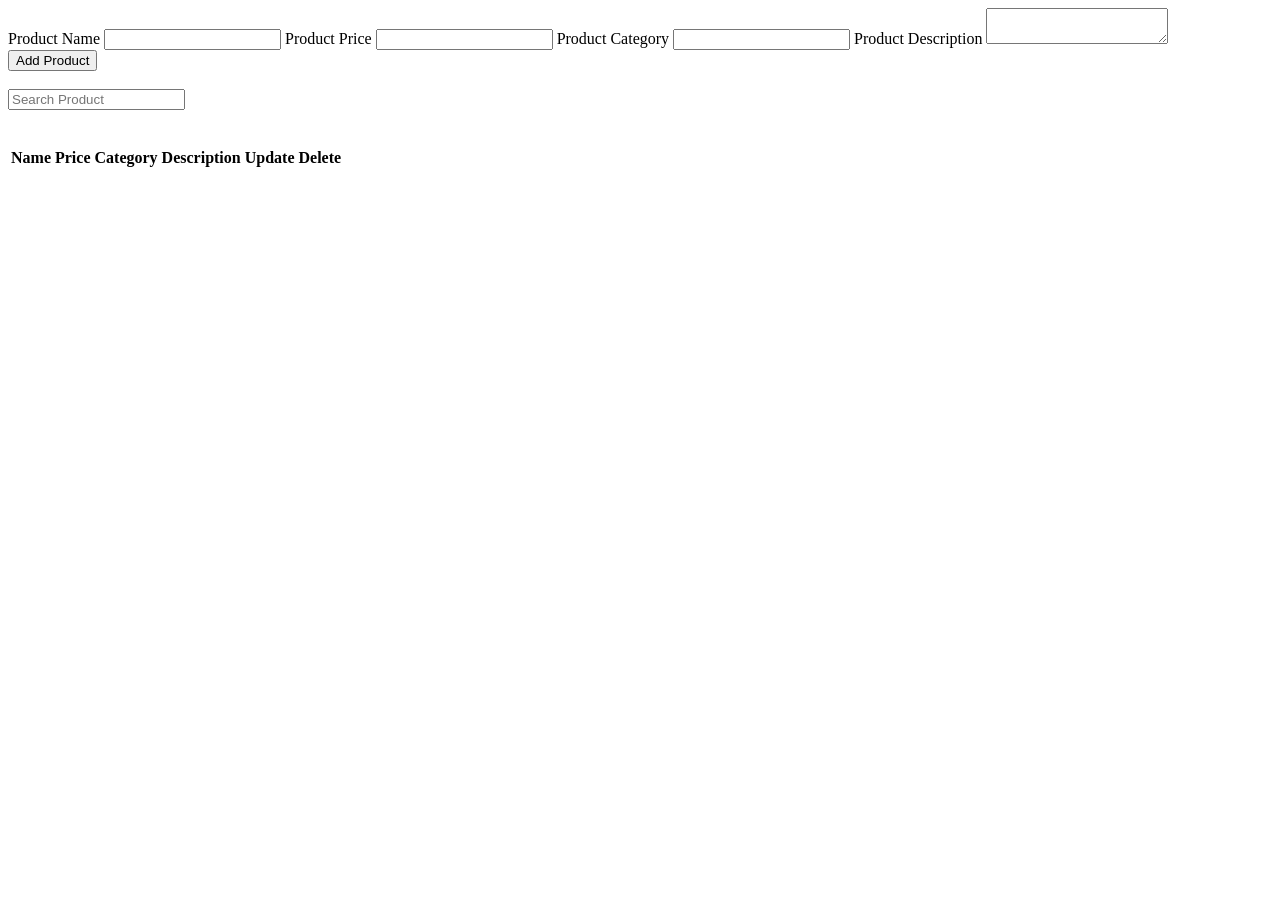
==== index.html @ 568a9490 "crud-js" ====
<html>
    <head>

        <link rel="stylesheet" href="css/bootstrap.min.css">
        <link rel="stylesheet" href="css/index_style.css">


    </head>
    <body>


        <div class="container py-5">

            <label class="form-label">Product Name</label>
            <input class="form-control mb-4" id="pNameId">

            <label class="form-label">Product Price</label>
            <input class="form-control mb-4" id="pPriceId">

            <label class="form-label">Product Category</label>
            <input class="form-control mb-4" id="pCatId">

            <label class="form-label">Product Description</label>
            <textarea class="form-control mb-4" id="pDescId"></textarea>

            <br>
            <button onclick="addProduct()" class="btn btn-primary">Add Product</button>

            <br><br>

            <input type="text" id="myInput" onkeyup="table_search()"  class="form-control w-50 m-auto" placeholder="Search Product">


            <br><br><br>

            <table class="table">
                <thead class="text-primary">
                    <th>Name</th>
                    <th>Price</th>
                    <th>Category</th>
                    <th>Description</th>
                    <th class="text-warning">Update</th>
                    <th class="text-danger">Delete</th>
                    
                </thead>
                <tbody id="tBody">

                </tbody>
            </table>


        </div>
     

        <script src="js/bootstrap.bundle.min.js"></script>
        <script src="js/mine.js"></script>
    </body>
</html>
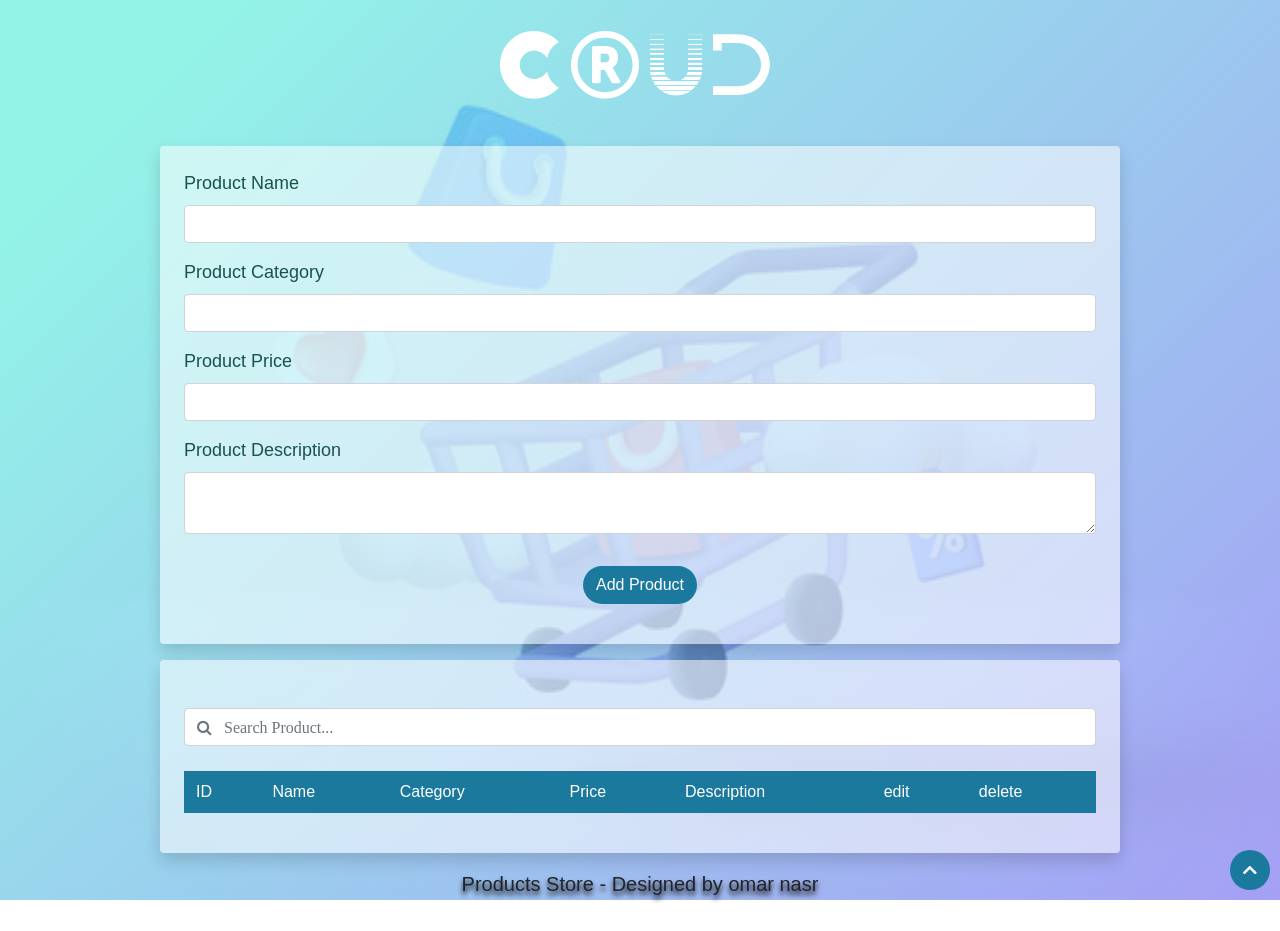
==== commit e9ebd78c: "refactor" ====
--- a/index.html
+++ b/index.html
@@ -1,58 +1,117 @@
 <html>
-    <head>
+  <head>
+    <title>Crud System |Product store </title>
+    <meta charset="UTF-8" />
+    <meta name="viewport" content="width=device-width; initial-scale=1.0" />
 
-        <link rel="stylesheet" href="css/bootstrap.min.css">
-        <link rel="stylesheet" href="css/index_style.css">
+    <link rel="icon" href="images/icon.png">
+    <link
+      rel="stylesheet"
+      href="https://cdnjs.cloudflare.com/ajax/libs/font-awesome/4.7.0/css/font-awesome.min.css"
+    />
+    <link rel="stylesheet" href="css/all.min.css" />
+    <link rel="stylesheet" href="css/bootstrap.min.css" />
+    <link rel="stylesheet" href="css/main.css" />
+  </head>
+
+  <body>
+    <header id="to-top">
+      <i class="fab fa-cuttlefish"></i>
+      <i class="far fa-registered"></i>
+      <i class="fab fa-uniregistry"></i>
+      <i class="fab fa-dyalog"></i>
+    </header>
 
 
-    </head>
-    <body>
+    <section class="crud-system w-75 mx-auto my-3 p-4 shadow rounded ">
+      <div>
+        <div class="form-group">
+          <label>Product Name</label> 
+          <input type="text" id="product-name" class="form-control" />
+          <div class="alert alert-danger d-none" id="PNameAlert">
+            Product Name must start with capital letter and contains minimum 3 letters, Can't contain special characters
+          </div>
+        </div>
 
+        <div class="form-group">
+          <label>Product Category</label> 
+          <input type="text" id="product-category" class="form-control" />
+          <div class="alert alert-danger d-none" id="PCategoryAlert">
+            Product Category must contain minimum 5 letters, Can't contain special characters
+          </div>
+        </div>
 
-        <div class="container py-5">
+        <div class="form-group">
+          <label>Product Price</label> 
+          <input type="number" id="product-price" class="form-control" />
+          <div class="alert alert-danger d-none" id="PPriceAlert">
+            Product Price must be (Numbers Only)
+          </div>
+        </div>
 
-            <label class="form-label">Product Name</label>
-            <input class="form-control mb-4" id="pNameId">
-
-            <label class="form-label">Product Price</label>
-            <input class="form-control mb-4" id="pPriceId">
-
-            <label class="form-label">Product Category</label>
-            <input class="form-control mb-4" id="pCatId">
-
-            <label class="form-label">Product Description</label>
-            <textarea class="form-control mb-4" id="pDescId"></textarea>
-
-            <br>
-            <button onclick="addProduct()" class="btn btn-primary">Add Product</button>
-
-            <br><br>
-
-            <input type="text" id="myInput" onkeyup="table_search()"  class="form-control w-50 m-auto" placeholder="Search Product">
-
-
-            <br><br><br>
-
-            <table class="table">
-                <thead class="text-primary">
-                    <th>Name</th>
-                    <th>Price</th>
-                    <th>Category</th>
-                    <th>Description</th>
-                    <th class="text-warning">Update</th>
-                    <th class="text-danger">Delete</th>
-                    
-                </thead>
-                <tbody id="tBody">
-
-                </tbody>
-            </table>
-
+        <div class="form-group">
+          <label>Product Description</label> 
+          <textarea
+            class="form-control"
+            id="product-description"
+            rows="2"
+          ></textarea>
+          <div class="alert alert-danger d-none" id="PDescriptionAlert">
+            Product Description must contain minimum 3 letters, Can't contain special characters
+          </div>
 
         </div>
-     
 
-        <script src="js/bootstrap.bundle.min.js"></script>
-        <script src="js/mine.js"></script>
-    </body>
-</html>+        <div id="btn-group" class="form-group text-center">
+          <p id="empty-input-alert"></p>
+          <a href="#display-table" class="text-decoration-none" id="display-table-href">
+            <button id="add-btn" class="btn my-btn mt-3">Add Product</button>
+          </a>
+        </div>
+      </div>
+    </section>
+
+    <section class="crud-table w-75 mx-auto my-3 p-4 shadow rounded" id="display-table">
+      
+      <input
+        class="form-control my-4"
+        id="search-text"
+        type="text"
+        placeholder="&#xf002; &nbsp; Search Product..."
+        style="font-family: FontAwesome"
+      />
+
+      <div class="table-responsive">
+        <table class="table table-hover w-100">
+          <thead class="table-head">
+            <td>ID</td>
+            <td>Name</td>
+            <td>Category</td>
+            <td>Price</td>
+            <td>Description</td>
+            <td>edit</td>
+            <td>delete</td>
+          </thead>
+  
+          <tbody id="table-body"></tbody>
+        </table>
+      </div>
+
+    </section>
+
+    <div class="to-top-btn">
+      <a href="#to-top" class="text-decoration-none text-white">
+        <i class="fas fa-chevron-up"></i>
+      </a>
+    </div>
+
+    <div class="foot">
+      <p>Products Store - Designed by omar nasr</p>
+    </div>
+    
+    <script src="js/jquery-3.5.1.slim.min.js"></script>
+    <script src="js/popper.min.js"></script>
+    <script src="js/bootstrap.min.js"></script>
+    <script src="js/main.js"></script>
+  </body>
+</html>
--- a/css/main.css
+++ b/css/main.css
@@ -0,0 +1,92 @@
+body{
+    background-image:
+    linear-gradient( 135deg, #5efce7a1 10%, #736efe96 100%),
+    url(../images/360_F_497670507_urrEnFiqwc86VErAiS6Vwb6VEBSBG2rR.jpg);
+  
+background-repeat: no-repeat;
+background-size: 100% 100%;
+background-attachment: fixed;
+}
+html {scroll-behavior: smooth;
+}
+
+header,
+.header-2 {
+    display: flex;
+    justify-content: center;
+    align-items: center;
+}
+.foot{
+    display: flex;
+    justify-content: center;
+    align-items: center;
+ font-size: 20px;
+ margin: 1rem;
+ font-family: 'Lucida Sans', 'Lucida Sans Regular', 'Lucida Grande', 'Lucida Sans Unicode', Geneva, Verdana, sans-serif;
+text-shadow: 0 4px  5px rgb(0, 0,.5);
+
+ /* background-image: linear-gradient(120deg, #fdfbfb 0%, #ebedee 100%);} */
+}
+
+header {
+    height: 130px;        
+    color: #fff;
+    font-size: 70px;
+}
+header i {margin-right: 10px;}
+
+
+.crud-system,
+.crud-table {background-color: rgba(255, 255, 255, 0.548);}
+
+.crud-system label {color: #19524f; font-size: 18px;}
+
+.my-btn,
+.table-head  {
+    background-color: #1b799e;
+    color: #fff;
+}
+
+.my-btn {
+    border-radius: 20px;
+    cursor: pointer;
+}
+
+.my-btn:hover {
+    background-color: #fff;
+    color: #2a8a85;
+    border: 1px solid #2a8a85;
+}
+
+.form-group span,
+#empty-input-alert {color: red;}
+
+.fas {cursor: pointer;}
+
+.to-top-btn {
+    width: 40px;
+    height: 40px;
+    border-radius: 50%;
+    position: fixed;
+    right: 10px;
+    bottom: 10px;
+    color: #fff;
+    background-color: #1b799e;
+    display: flex;
+    justify-content: center;
+    align-items: center;
+}
+
+.text-green {color: #2a8a85;}
+
+/* Media Query */
+@media (max-width:992px)
+{
+    .crud-system,
+    .crud-table {width: 100% !important;}
+
+    header {height: 100px;}
+
+    .crud-system label {font-size: 15px;}
+}
+
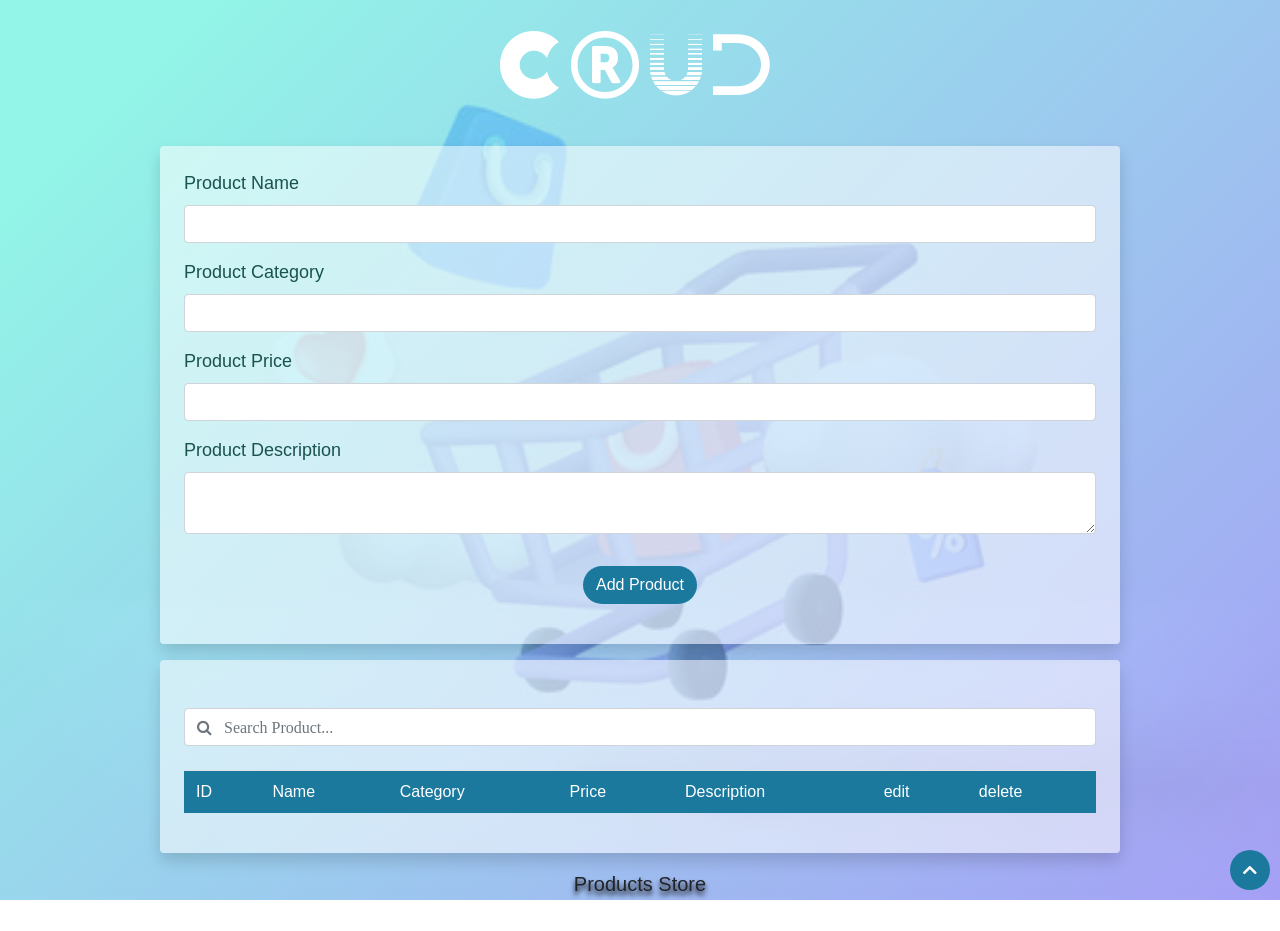
==== commit 2cb9d875: "test" ====
--- a/index.html
+++ b/index.html
@@ -106,7 +106,7 @@
     </div>
 
     <div class="foot">
-      <p>Products Store - Designed by omar nasr</p>
+      <p>Products Store </p>
     </div>
     
     <script src="js/jquery-3.5.1.slim.min.js"></script>
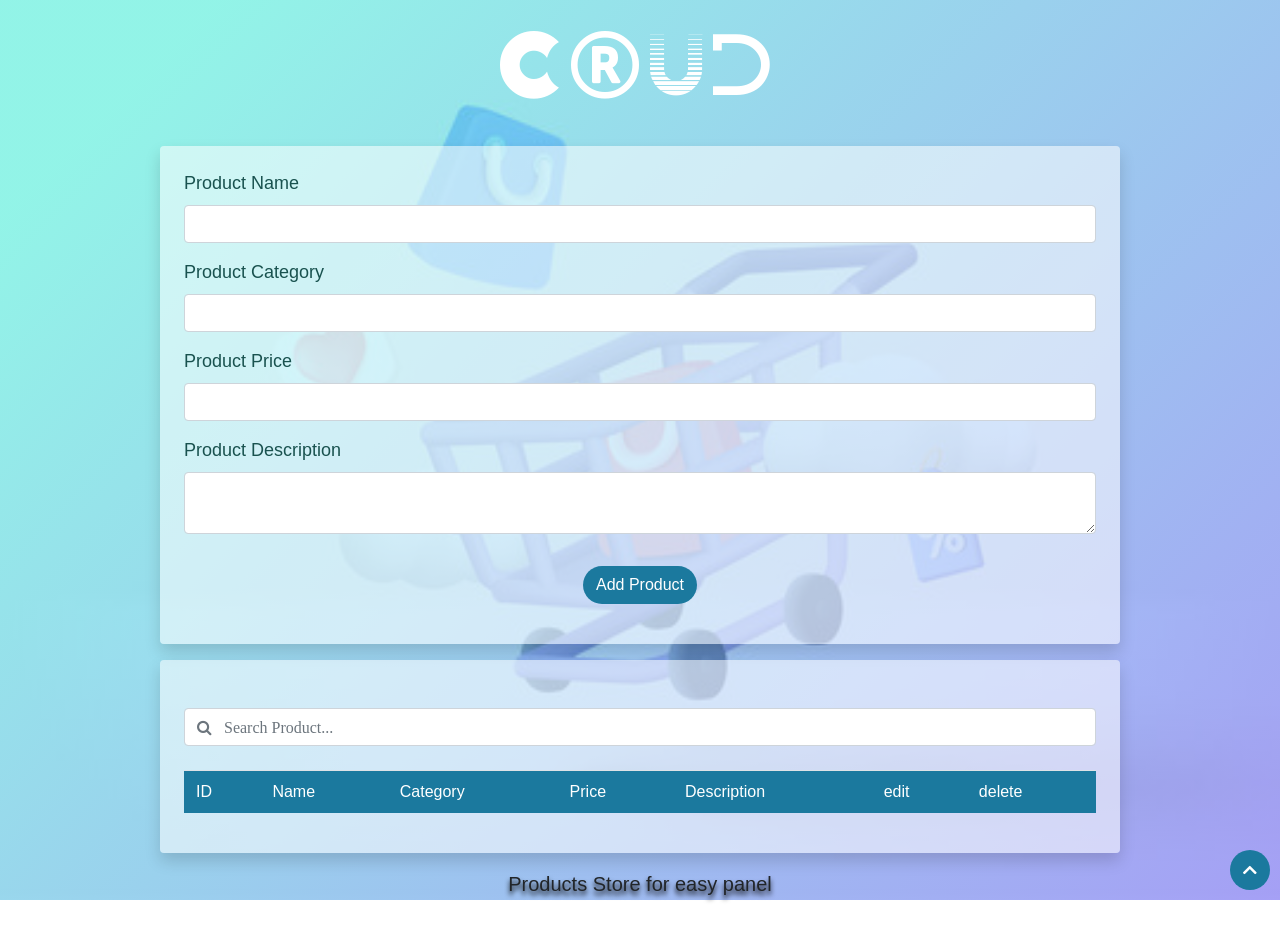
==== commit 7c4950a7: "test" ====
--- a/index.html
+++ b/index.html
@@ -106,7 +106,7 @@
     </div>
 
     <div class="foot">
-      <p>Products Store </p>
+      <p>Products Store for easy panel</p>
     </div>
     
     <script src="js/jquery-3.5.1.slim.min.js"></script>
